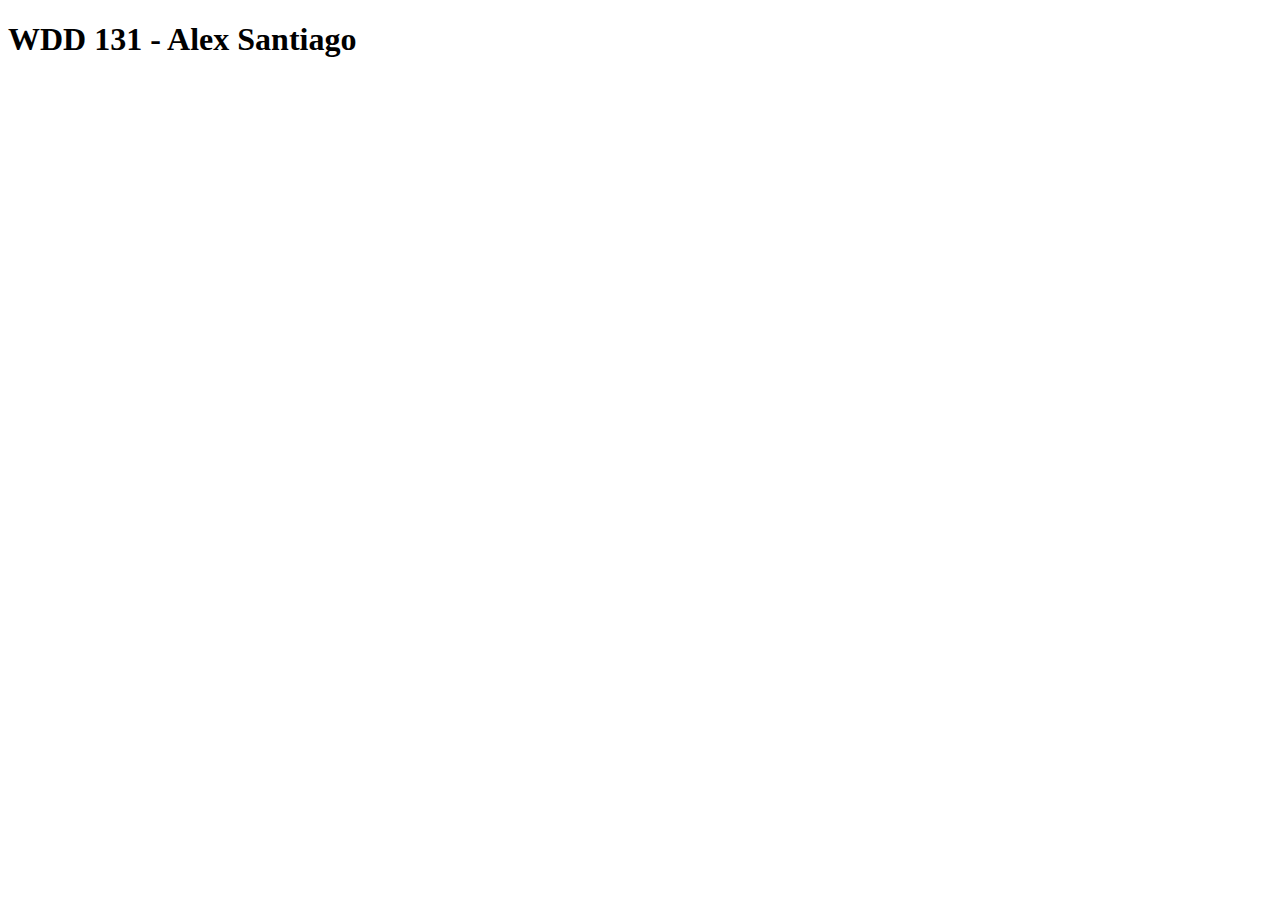
==== index.html @ 030ea1c6 "initial commit" ====
<!DOCTYPE html>
<html lang="en">
<head>
    <meta charset="UTF-8">
    <meta name="viewport" content="width=device-width, initial-scale=1.0">
    <title>WDD 131</title>
</head>
<body>
    <h1>WDD 131 - Alex Santiago</h1>
</body>
</html>
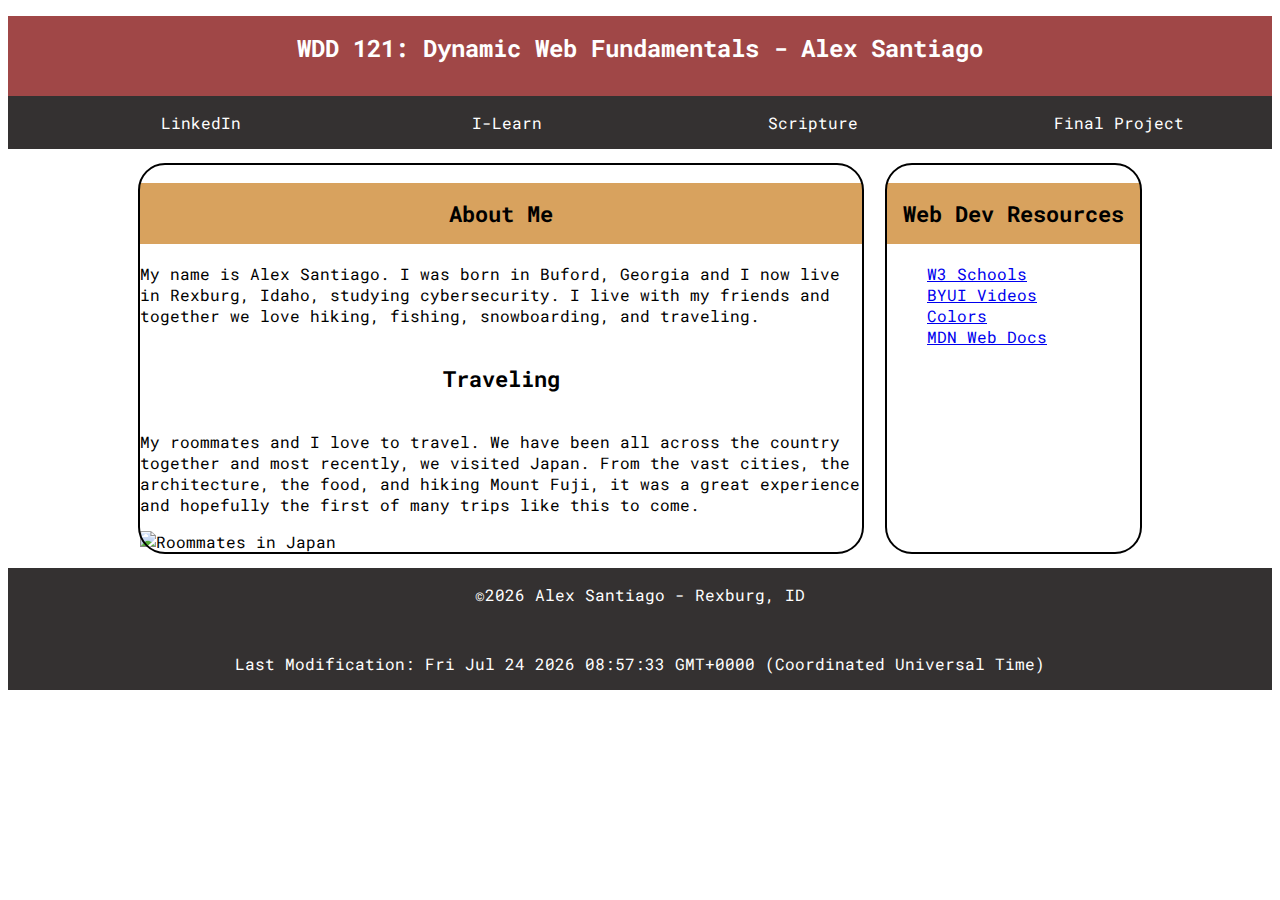
==== commit e945bcda: "index page" ====
--- a/index.html
+++ b/index.html
@@ -1,11 +1,62 @@
 <!DOCTYPE html>
-<html lang="en">
+<html lang="en-US">
+
 <head>
     <meta charset="UTF-8">
     <meta name="viewport" content="width=device-width, initial-scale=1.0">
-    <title>WDD 131</title>
+    <title>WDD 131 - Dynamic Web Fundamentals - Alex Santiago</title>
+    <link rel="stylesheet" href="styles/base.css">
+    <link rel="preconnect" href="https://fonts.googleapis.com">
+    <link rel="preconnect" href="https://fonts.gstatic.com" crossorigin>
+    <link href="https://fonts.googleapis.com/css2?family=Roboto+Mono&display=swap" rel="stylesheet">
+    <script src="./scripts/getdates.js" defer></script>
+    <meta name="author" content="Alex Santiago">
+    <meta name="description" content="This is the home page for Alex Santiago in WDD 131 - Dynamic 
+          Web Fundamentals. This page includes a description of myself and links 
+          to other important information.">
 </head>
+
 <body>
-    <h1>WDD 131 - Alex Santiago</h1>
+    <header>
+        <h1>WDD 121: Dynamic Web Fundamentals - Alex Santiago</h1>
+        <nav class="headnav">
+            <ul>
+                <li><a href="#">LinkedIn</a></li>
+                <li><a href="https://byui.instructure.com/">I-Learn</a></li>
+                <li><a href="#">Scripture</a></li>
+                <li><a href="#">Final Project</a></li>
+            </ul>
+        </nav>
+    </header>
+    <main>
+        <section class="card">
+            <h2>About Me</h2>
+            <p>My name is Alex Santiago. I was born in Buford, Georgia and I now live in
+                Rexburg, Idaho, studying cybersecurity. I live with my friends and together
+                we love hiking, fishing, snowboarding, and traveling.</p>
+            <h3>Traveling</h3>
+            <p>My roommates and I love to travel. We have been all across the country together
+                and most recently, we visited Japan. From the vast cities, the architecture,
+                the food, and hiking Mount Fuji, it was a great experience and hopefully the
+                first of many trips like this to come.
+            </p>
+            <img src="./images/japanwiththeboys.jpg" alt="Roommates in Japan">
+        </section>
+        <section class="card">
+            <h2>Web Dev Resources</h2>
+            <nav>
+                <ul>
+                    <li><a href="https://www.w3schools.com/css/default.asp">W3 Schools</a></li>
+                    <li><a href="https://video.byui.edu/media/t/1_b7w4k0v0">BYUI Videos</a></li>
+                    <li><a href="https://colorhunt.co/palette/343131a04747d8a25eeedf7a">Colors</a></li>
+                    <li><a href="https://developer.mozilla.org/en-US/docs/Web/API/Document/lastModified">MDN Web Docs</a></li>
+                </ul>
+            </nav>
+        </section>
+    </main>
+    <footer>
+        <p>©<span id="currentyear"></span> Alex Santiago - Rexburg, ID</p>
+        <p>Last Modification: <span id="lastmodified"></span></p>
+    </footer>
 </body>
 </html>--- a/styles/base.css
+++ b/styles/base.css
@@ -0,0 +1,85 @@
+/* Header * * * * * * * * * */
+header {
+    background-color: #A04747;
+    font-family: "Roboto Mono", monospace;
+
+}
+
+header h1 {
+    color: #fff;
+    font-size: 24px;
+    text-align: center;
+    padding: 1rem;
+}
+
+.headnav {
+    background-color: #343131;
+}
+
+.headnav ul {
+    list-style: none;
+    display: flex;
+    justify-content: space-evenly;
+}
+
+.headnav li{
+    flex: 1 1 100%;
+}
+
+.headnav a {
+    display: block;
+    color: #fff;
+    text-align: center;
+    padding: 1rem;
+    text-decoration: none;
+}
+
+.headnav a:hover {
+    border: 1px solid #fff;
+}
+
+/* Body * * * * * * * * * */
+main {
+    display: grid;
+    grid-template-columns: auto auto;
+    column-gap: 25px;
+    font-family: "Roboto Mono", monospace;
+    max-width: 1000px;
+    margin: auto;
+}
+
+.card {
+    outline: 2px solid black;
+    border-radius: 25px;
+}
+
+.card h2 {
+    background-color: #d8a25e;
+    text-align: center;
+    font-size: 22px;
+    padding: 1rem;
+}
+
+.card h3 {
+    text-align: center;
+    font-size: 22px;
+    padding: 1rem;
+}
+
+.card ul {
+    align-items: center;
+    list-style: none;
+}
+
+/* Footer * * * * * * * * * */
+
+footer {
+    font-family: "Roboto Mono", monospace;
+    color: #fff;
+    background-color: #343131;
+}
+
+footer p {
+    text-align: center;
+    padding: 1rem;
+}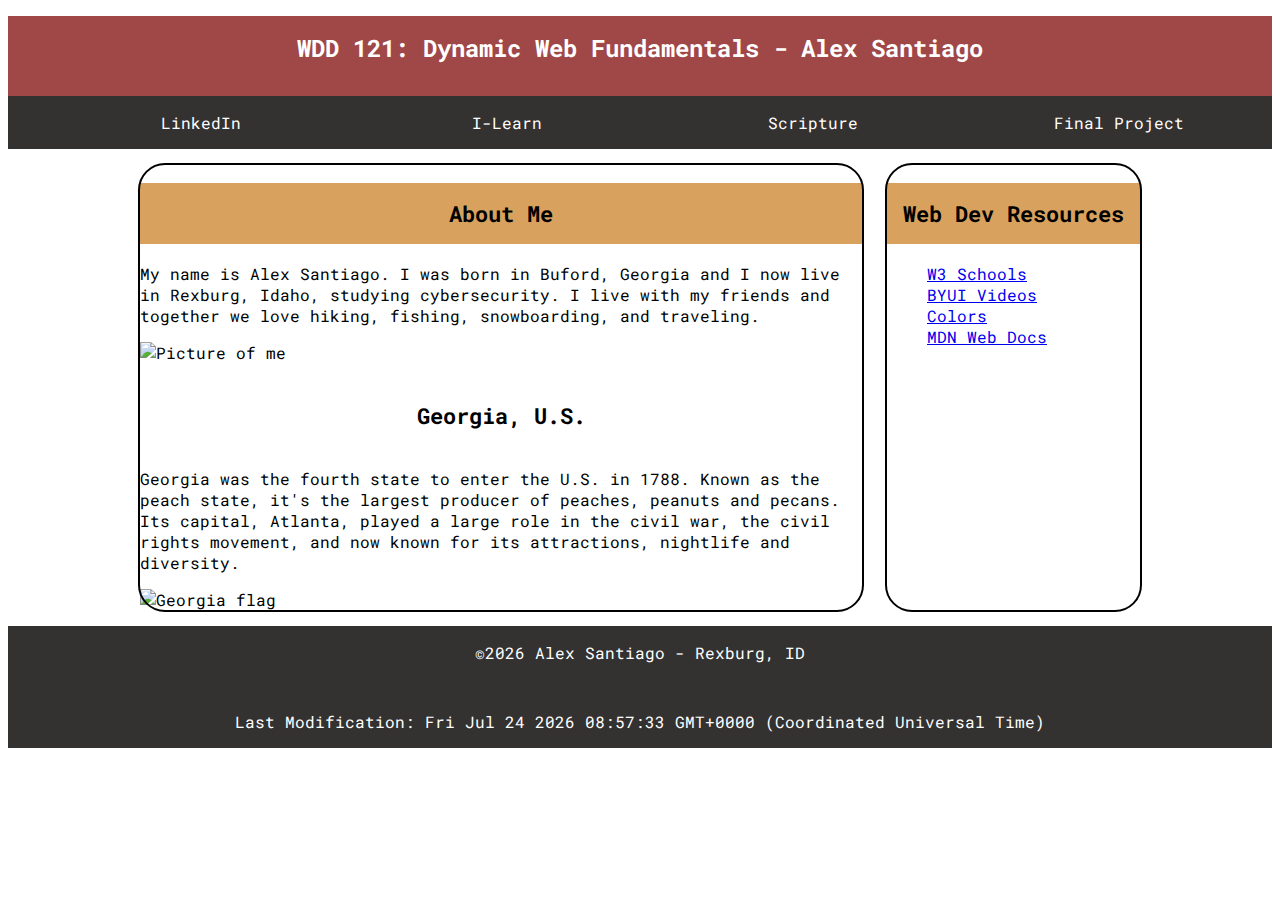
==== commit 6ad3fec2: "changes" ====
--- a/index.html
+++ b/index.html
@@ -21,9 +21,9 @@
         <h1>WDD 121: Dynamic Web Fundamentals - Alex Santiago</h1>
         <nav class="headnav">
             <ul>
-                <li><a href="#">LinkedIn</a></li>
+                <li><a href="https://www.linkedin.com/in/alex-santiago-510615235/">LinkedIn</a></li>
                 <li><a href="https://byui.instructure.com/">I-Learn</a></li>
-                <li><a href="#">Scripture</a></li>
+                <li><a href="https://www.churchofjesuschrist.org/study/scriptures/bofm/hel/13?lang=eng">Scripture</a></li>
                 <li><a href="#">Final Project</a></li>
             </ul>
         </nav>
@@ -34,13 +34,14 @@
             <p>My name is Alex Santiago. I was born in Buford, Georgia and I now live in
                 Rexburg, Idaho, studying cybersecurity. I live with my friends and together
                 we love hiking, fishing, snowboarding, and traveling.</p>
-            <h3>Traveling</h3>
-            <p>My roommates and I love to travel. We have been all across the country together
-                and most recently, we visited Japan. From the vast cities, the architecture,
-                the food, and hiking Mount Fuji, it was a great experience and hopefully the
-                first of many trips like this to come.
+            <img src="#" alt="Picture of me">
+            <h3>Georgia, U.S.</h3>
+            <p>Georgia was the fourth state to enter the U.S. in 1788. Known as the peach state, 
+                it's the largest producer of peaches, peanuts and pecans. Its capital, Atlanta, 
+                played a large role in the civil war, the civil rights movement, and now known 
+                for its attractions, nightlife and diversity.
             </p>
-            <img src="./images/japanwiththeboys.jpg" alt="Roommates in Japan">
+            <img src="#" alt="Georgia flag">
         </section>
         <section class="card">
             <h2>Web Dev Resources</h2>
